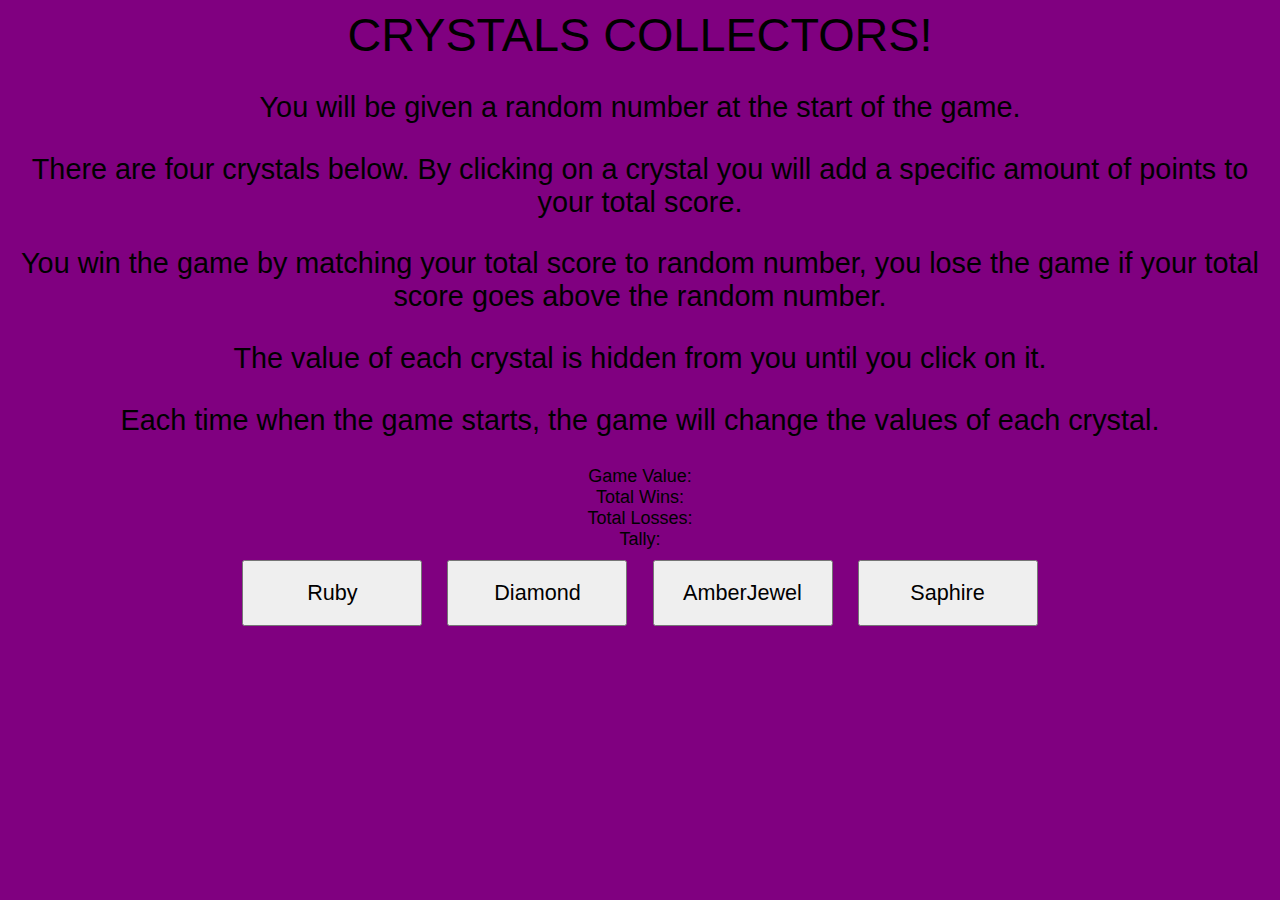
==== CrystalsCollectors.html @ 584d1117 "Add files via upload" ====
<!Doctype html>
<html>
<head>
	<title>Crystals Collectors!</title>
	<link rel="stylesheet" type="text/css" href="CrystalsCollectors.css">
</head>
<body>
	
	<div class="container">
      <div class="header">

        <h1>Crystals Collectors!</h1> 
</div>

    
      <p> You will be given a random number at the start of the game. <p>
      <p> There are four crystals below. By clicking on a crystal you will add a specific amount of points to your total score.<p>
      <p> You win the game by matching your total score to random number, you lose the game if your total score goes above the random number.<p>
      <p> The value of each crystal is hidden from you until you click on it. <p>
      <p> Each time when the game starts, the game will change the values of each crystal. <p>
      
      <div id="GameValue">
      	Game Value: <span id="Total"></span>
      </div>
      <div id="Wins">
        Total Wins: <span id="numWins"></span>
      </div>
      <div id="Losses">
        Total Losses: <span id="numLosses"></span>
      </div>
      <div id="Tally">
      	Tally: <span id="Sum"></span>
      
      <div class="container">
      <button id="ruby" onclick="addRubyValue()">Ruby</button>
      <button id="diamond" onclick="addDiamondValue()">Diamond</button>
      <button id="amberJewel" onclick="addAmberJewelValue()">AmberJewel</button>
      <button id="saphire" onclick="addSaphireValue()">Saphire</button>
    </div>
  
  </div>
  <script type="text/javascript" src="https://cdnjs.cloudflare.com/ajax/libs/jquery/3.2.1/jquery.min.js"></script>
  <script src="./Crystals.js"></script>
</body>

</html>
---- CrystalsCollectors.css ----
body {
  background-color: purple;
  background-repeat: repeat;
  font-family: "HelveticaNeue-Light", "Helvetica Neue Light", "Helvetica Neue", Helvetica, Arial, "Lucida Grande", sans-serif; 
  color: black;
  height:100%;
  text-align:center;
  font-size:18px;
}


canvas{
  color: white;
  border: $white dashed 2px;
  padding:15px;
}

h1, h2, h3 {
	font-family: 'Roboto', sans-serif;
	font-weight: 100;
	text-transform: uppercase;
   margin:5px 0;
}

h1 {
	font-size: 2.6em;
}

h2 {
	font-size: 1.6em;
}

p{
  font-size: 1.6em;
}

button{
  @include corners (5px);
  background:$base-color;
  color:$white;
  border: solid 1px $white;
  text-decoration:none;
  cursor:pointer;
  font-size:1.2em;
  padding:18px 10px;
  width:180px;
  margin: 10px;
  outline: none;
  
    &:hover{
      @include transition;
      background:$white;
      border: solid 1px $white;
      color:$base-color;
    }
  }
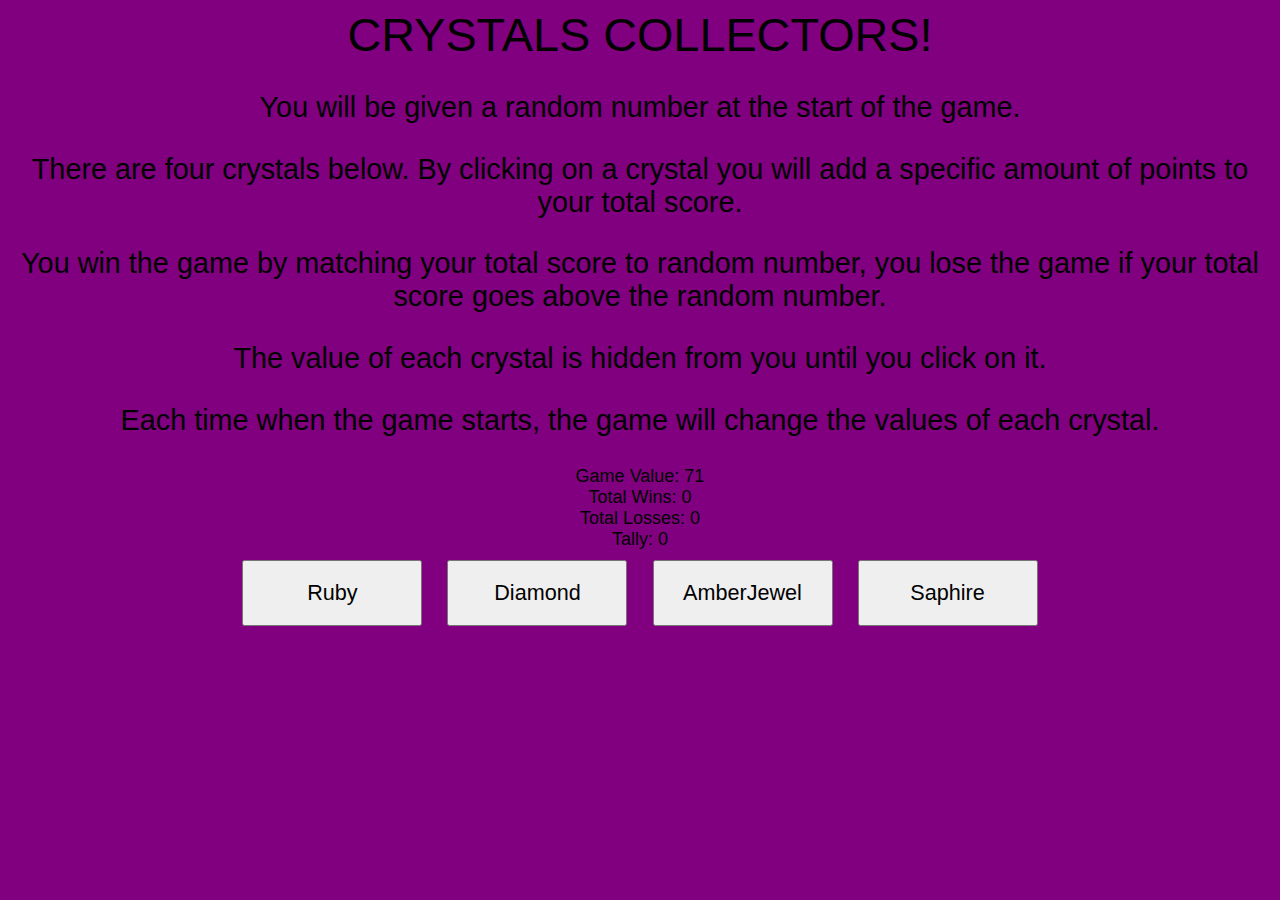
==== commit 61052a62: "Add files via upload" ====
--- a/CrystalsCollectors.html
+++ b/CrystalsCollectors.html
@@ -40,7 +40,7 @@
   
   </div>
   <script type="text/javascript" src="https://cdnjs.cloudflare.com/ajax/libs/jquery/3.2.1/jquery.min.js"></script>
-  <script src="./Crystals.js"></script>
+  <script src="./CrystalsCollectors.js"></script>
 </body>
 
 </html>